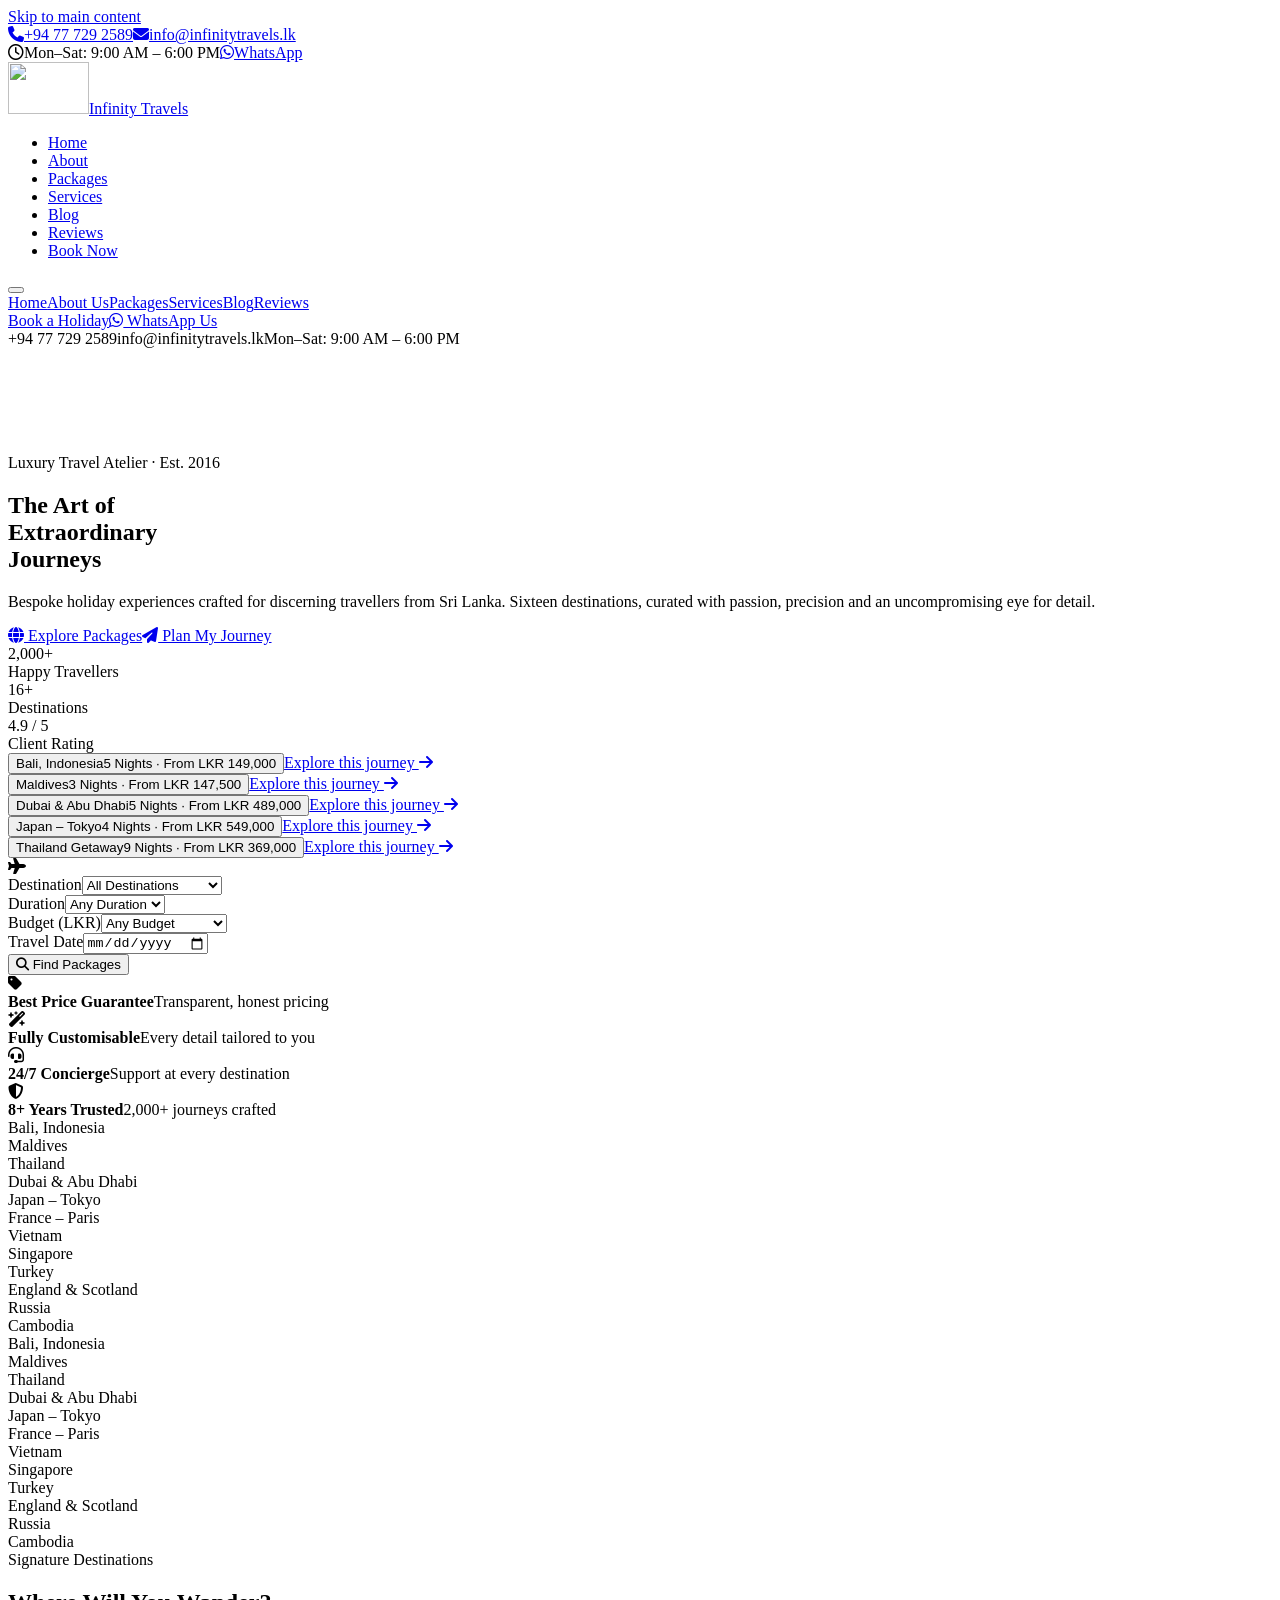
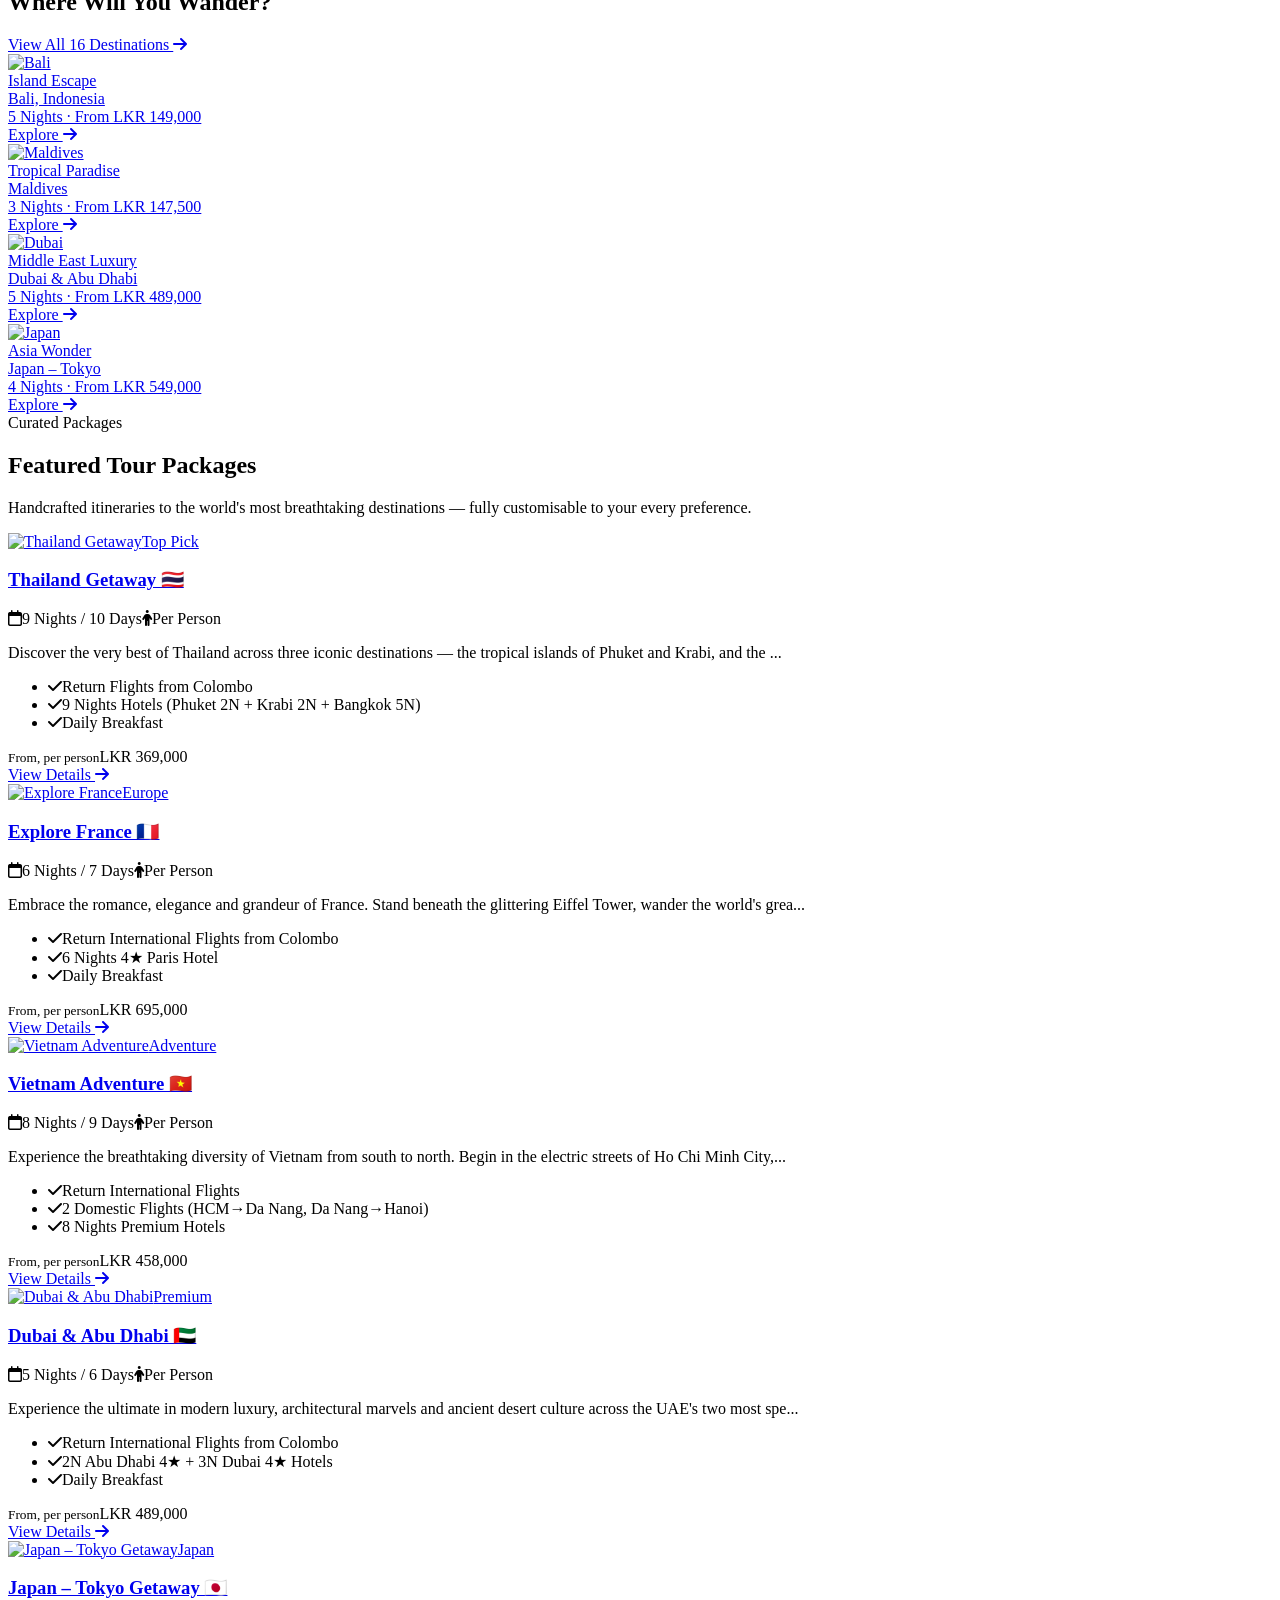
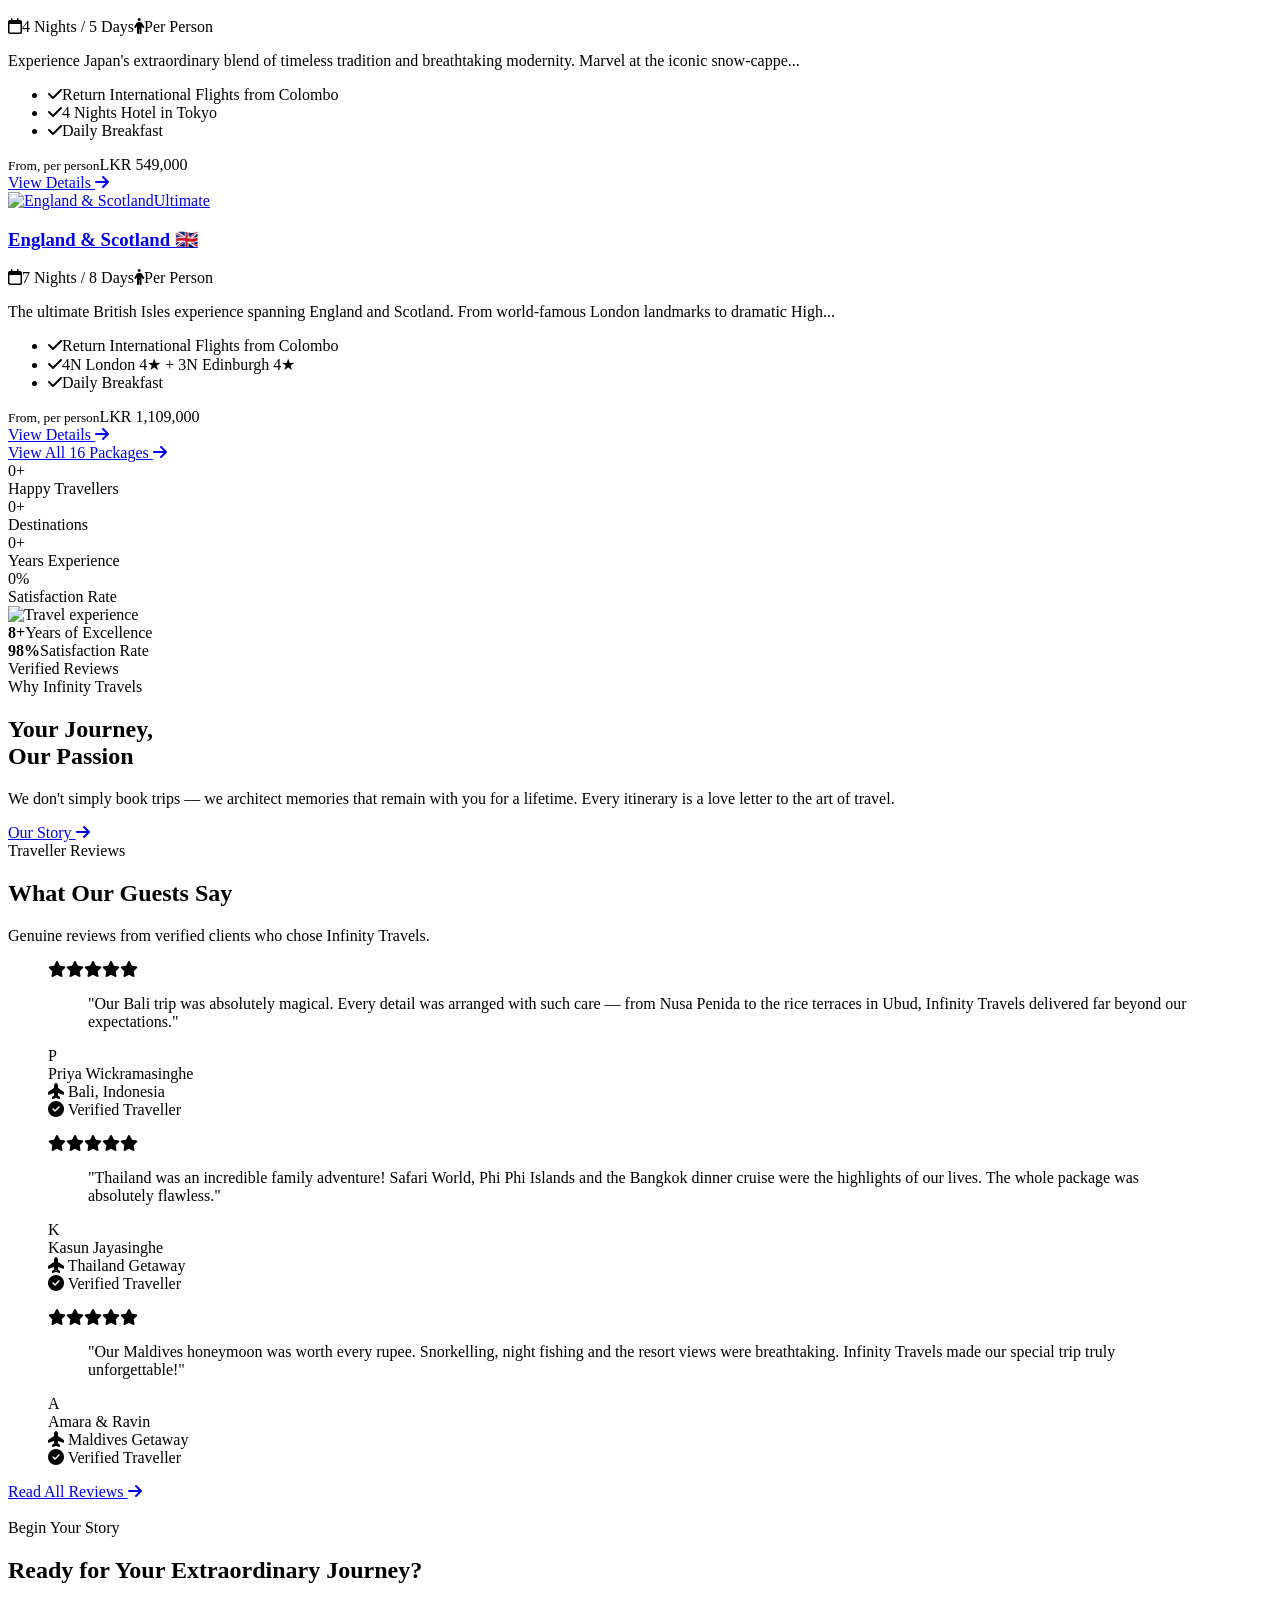
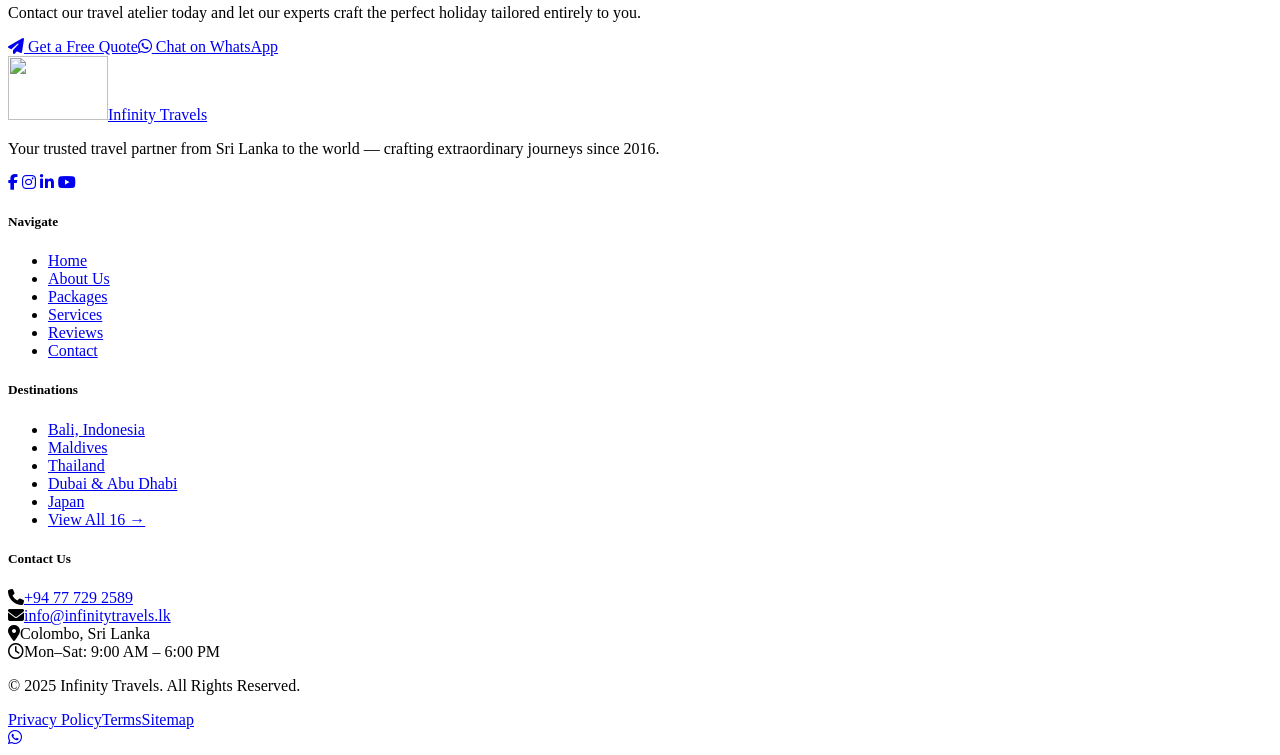
==== index.html @ 1af2125e "initial commit" ====
<!DOCTYPE html>
<html lang="en">
<head>
<meta charset="UTF-8"/><meta name="viewport" content="width=device-width,initial-scale=1.0"/>
<meta name="description" content="Infinity Travels — Sri Lanka's most trusted travel agency. Bespoke holiday packages to Bali, Maldives, Thailand, Dubai, Japan, France and 10 more destinations. Best price guarantee."/>
<meta name="theme-color" content="#202060"/>
<link rel="icon" type="image/png" href="logo.png"/>
<title>Infinity Travels | The Art of Extraordinary Journeys</title>
<script>document.documentElement.className+=' js'</script>
<link rel="preconnect" href="https://fonts.googleapis.com"/><link rel="preconnect" href="https://fonts.gstatic.com" crossorigin/><link rel="stylesheet" href="https://fonts.googleapis.com/css2?family=Figtree:wght@400;500;600;700&family=Instrument+Serif:ital@0;1&display=swap"/>
<link rel="stylesheet" href="https://cdnjs.cloudflare.com/ajax/libs/font-awesome/6.5.1/css/all.min.css" crossorigin="anonymous"/>
<link rel="stylesheet" href="assets/css/style.css"/>
</head>
<body>
<a href="#main" class="skip">Skip to main content</a>
<header class="site-header" id="siteHeader">
  <div class="topbar"><div class="wrap">
    <div class="tb-l"><a href="tel:+94777292589"><i class="fa-solid fa-phone"></i>+94 77 729 2589</a><a href="mailto:info@infinitytravels.lk"><i class="fa-solid fa-envelope"></i>info@infinitytravels.lk</a></div>
    <div class="tb-r"><span><i class="fa-regular fa-clock"></i>Mon–Sat: 9:00 AM – 6:00 PM</span><a href="https://wa.me/94777292589" target="_blank" rel="noopener noreferrer"><i class="fa-brands fa-whatsapp"></i>WhatsApp</a></div>
  </div></div>
  <nav class="navbar" aria-label="Main"><div class="wrap">
    <a href="index.html" class="brand" aria-label="Infinity Travels home"><img src="assets/img/logo-tag.png" alt="" width="81" height="52"/><span class="bw-t">Infinity Travels</span></a>
    <ul class="nav-links"><li><a href="index.html" class="active" aria-current="page">Home</a></li><li><a href="about.html">About</a></li><li><a href="packages.html">Packages</a></li><li><a href="services.html">Services</a></li><li><a href="blog.html">Blog</a></li><li><a href="testimonials.html">Reviews</a></li><li><a href="contact.html" class="nc">Book Now</a></li></ul>
    <button class="menu-btn" id="menuBtn" aria-label="Open menu" aria-expanded="false" aria-controls="mobNav"><span></span><span></span><span></span></button>
  </div></nav>
</header>
<div class="mnav" id="mobNav" aria-hidden="true">
  <a class="ml" href="index.html">Home</a><a class="ml" href="about.html">About Us</a><a class="ml" href="packages.html">Packages</a><a class="ml" href="services.html">Services</a><a class="ml" href="blog.html">Blog</a><a class="ml" href="testimonials.html">Reviews</a>
  <div class="mcta"><a href="contact.html" class="bg">Book a Holiday</a><a href="https://wa.me/94777292589" class="bwa" target="_blank" rel="noopener noreferrer"><i class="fa-brands fa-whatsapp"></i> WhatsApp Us</a></div>
  <div class="mmeta"><span>+94 77 729 2589</span><span>info@infinitytravels.lk</span><span>Mon–Sat: 9:00 AM – 6:00 PM</span></div>
</div>
<main id="main">
<section class="hero" aria-label="Infinity Travels">
  <div class="hslide on" aria-hidden="true"><img src="https://images.unsplash.com/photo-1537996194471-e657df975ab4?w=2000&q=80&auto=format&fit=crop" alt="" fetchpriority="high"/></div><div class="hslide" aria-hidden="true"><img src="https://images.unsplash.com/photo-1514282401047-d79a71a590e8?w=2000&q=80&auto=format&fit=crop" alt="" loading="lazy"/></div><div class="hslide" aria-hidden="true"><img src="https://images.unsplash.com/photo-1512453979798-5ea266f8880c?w=2000&q=80&auto=format&fit=crop" alt="" loading="lazy"/></div><div class="hslide" aria-hidden="true"><img src="https://images.unsplash.com/photo-1490806843957-31f4c9a91c65?w=2000&q=80&auto=format&fit=crop" alt="" loading="lazy"/></div><div class="hslide" aria-hidden="true"><img src="https://images.unsplash.com/photo-1552465011-b4e21bf6e79a?w=2000&q=80&auto=format&fit=crop" alt="" loading="lazy"/></div>
  <div class="hero-in wrap"><div class="hero-grid">
    <div>
      <p class="hero-kicker">Luxury Travel Atelier · Est. 2016</p>
      <h1>The Art of<br/>Extraordinary<br/>Journeys</h1>
      <p class="hdesc">Bespoke holiday experiences crafted for discerning travellers from Sri Lanka. Sixteen destinations, curated with passion, precision and an uncompromising eye for detail.</p>
      <div class="btn-row"><a href="packages.html" class="bg"><i class="fa-solid fa-globe"></i> Explore Packages</a><a href="contact.html" class="bx"><i class="fa-solid fa-paper-plane"></i> Plan My Journey</a></div>
      <div class="hstats">
        <div><div class="hst-n">2,000+</div><div class="hst-l">Happy Travellers</div></div>
        <div><div class="hst-n">16+</div><div class="hst-l">Destinations</div></div>
        <div><div class="hst-n">4.9 / 5</div><div class="hst-l">Client Rating</div></div>
      </div>
    </div>
    <div class="hpick" role="group" aria-label="Featured destinations"><div class="hp on"><button type="button" class="hp-t" aria-pressed="true"><span class="hp-name">Bali, Indonesia</span><span class="hp-meta">5 Nights · From LKR 149,000</span></button><a class="hp-go" href="package-details.html?pkg=bali">Explore this journey <i class="fa-solid fa-arrow-right"></i></a><i class="hp-bar"></i></div><div class="hp"><button type="button" class="hp-t" aria-pressed="false"><span class="hp-name">Maldives</span><span class="hp-meta">3 Nights · From LKR 147,500</span></button><a class="hp-go" href="package-details.html?pkg=maldives">Explore this journey <i class="fa-solid fa-arrow-right"></i></a><i class="hp-bar"></i></div><div class="hp"><button type="button" class="hp-t" aria-pressed="false"><span class="hp-name">Dubai &amp; Abu Dhabi</span><span class="hp-meta">5 Nights · From LKR 489,000</span></button><a class="hp-go" href="package-details.html?pkg=dubai">Explore this journey <i class="fa-solid fa-arrow-right"></i></a><i class="hp-bar"></i></div><div class="hp"><button type="button" class="hp-t" aria-pressed="false"><span class="hp-name">Japan – Tokyo</span><span class="hp-meta">4 Nights · From LKR 549,000</span></button><a class="hp-go" href="package-details.html?pkg=japan">Explore this journey <i class="fa-solid fa-arrow-right"></i></a><i class="hp-bar"></i></div><div class="hp"><button type="button" class="hp-t" aria-pressed="false"><span class="hp-name">Thailand Getaway</span><span class="hp-meta">9 Nights · From LKR 369,000</span></button><a class="hp-go" href="package-details.html?pkg=thailand">Explore this journey <i class="fa-solid fa-arrow-right"></i></a><i class="hp-bar"></i></div></div>
  </div></div>
</section>

<section class="finder" aria-label="Find a package"><div class="wrap">
  <form class="ticket rv" onsubmit="location.href='packages.html';return false">
    <div class="t-lead" aria-hidden="true"><i class="fa-solid fa-plane"></i></div>
    <div class="tf"><label for="tf0">Destination</label><select id="tf0"><option value="">All Destinations</option><option value="">Bali, Indonesia</option><option value="">Maldives</option><option value="">Thailand</option><option value="">Singapore</option><option value="">Vietnam</option><option value="">Cambodia</option><option value="">China</option><option value="">Japan</option><option value="">Dubai &amp; Abu Dhabi</option><option value="">France</option><option value="">Turkey</option><option value="">England &amp; Scotland</option><option value="">Russia</option></select></div><div class="tf"><label for="tf1">Duration</label><select id="tf1"><option value="">Any Duration</option><option value="">3–5 Days</option><option value="">5–7 Days</option><option value="">7–10 Days</option><option value="">10+ Days</option></select></div><div class="tf"><label for="tf2">Budget (LKR)</label><select id="tf2"><option value="">Any Budget</option><option value="">Under 200,000</option><option value="">200,000–400,000</option><option value="">400,000–700,000</option><option value="">700,000+</option></select></div><div class="tf"><label for="tf3">Travel Date</label><input type="date" id="tf3"/></div>
    <div class="t-go"><button type="submit"><i class="fa-solid fa-magnifying-glass"></i> Find Packages</button></div>
  </form>
  <div class="trust"><div class="ti rv"><div class="tiicon"><i class="fa-solid fa-tag"></i></div><div class="titxt"><strong>Best Price Guarantee</strong><span>Transparent, honest pricing</span></div></div><div class="ti rv"><div class="tiicon"><i class="fa-solid fa-wand-magic-sparkles"></i></div><div class="titxt"><strong>Fully Customisable</strong><span>Every detail tailored to you</span></div></div><div class="ti rv"><div class="tiicon"><i class="fa-solid fa-headset"></i></div><div class="titxt"><strong>24/7 Concierge</strong><span>Support at every destination</span></div></div><div class="ti rv"><div class="tiicon"><i class="fa-solid fa-shield-halved"></i></div><div class="titxt"><strong>8+ Years Trusted</strong><span>2,000+ journeys crafted</span></div></div></div>
</div></section>

<div class="ticker" aria-hidden="true"><div class="tkt"><div class="mi">Bali, Indonesia<span class="md"></span></div><div class="mi">Maldives<span class="md"></span></div><div class="mi">Thailand<span class="md"></span></div><div class="mi">Dubai &amp; Abu Dhabi<span class="md"></span></div><div class="mi">Japan – Tokyo<span class="md"></span></div><div class="mi">France – Paris<span class="md"></span></div><div class="mi">Vietnam<span class="md"></span></div><div class="mi">Singapore<span class="md"></span></div><div class="mi">Turkey<span class="md"></span></div><div class="mi">England &amp; Scotland<span class="md"></span></div><div class="mi">Russia<span class="md"></span></div><div class="mi">Cambodia<span class="md"></span></div><div class="mi">Bali, Indonesia<span class="md"></span></div><div class="mi">Maldives<span class="md"></span></div><div class="mi">Thailand<span class="md"></span></div><div class="mi">Dubai &amp; Abu Dhabi<span class="md"></span></div><div class="mi">Japan – Tokyo<span class="md"></span></div><div class="mi">France – Paris<span class="md"></span></div><div class="mi">Vietnam<span class="md"></span></div><div class="mi">Singapore<span class="md"></span></div><div class="mi">Turkey<span class="md"></span></div><div class="mi">England &amp; Scotland<span class="md"></span></div><div class="mi">Russia<span class="md"></span></div><div class="mi">Cambodia<span class="md"></span></div></div></div>

<section aria-labelledby="dh"><div class="wrap">
  <div class="sec-head rv"><div><div class="eyebrow">Signature Destinations</div><h2 class="st" id="dh">Where Will You Wander?</h2></div><a href="packages.html" class="bo">View All 16 Destinations <i class="fa-solid fa-arrow-right"></i></a></div>
  <div class="dest-row rv"><a class="dest on" href="package-details.html?pkg=bali"><img src="https://images.unsplash.com/photo-1537996194471-e657df975ab4?w=1000&q=80&auto=format&fit=crop" alt="Bali" loading="lazy"/><div class="dbody"><span class="dcat">Island Escape</span><div class="dname">Bali, Indonesia</div><div class="ddur">5 Nights · From LKR 149,000</div><span class="dcta">Explore <i class="fa-solid fa-arrow-right"></i></span></div></a><a class="dest" href="package-details.html?pkg=maldives"><img src="https://images.unsplash.com/photo-1514282401047-d79a71a590e8?w=1000&q=80&auto=format&fit=crop" alt="Maldives" loading="lazy"/><div class="dbody"><span class="dcat">Tropical Paradise</span><div class="dname">Maldives</div><div class="ddur">3 Nights · From LKR 147,500</div><span class="dcta">Explore <i class="fa-solid fa-arrow-right"></i></span></div></a><a class="dest" href="package-details.html?pkg=dubai"><img src="https://images.unsplash.com/photo-1512453979798-5ea266f8880c?w=1000&q=80&auto=format&fit=crop" alt="Dubai" loading="lazy"/><div class="dbody"><span class="dcat">Middle East Luxury</span><div class="dname">Dubai &amp; Abu Dhabi</div><div class="ddur">5 Nights · From LKR 489,000</div><span class="dcta">Explore <i class="fa-solid fa-arrow-right"></i></span></div></a><a class="dest" href="package-details.html?pkg=japan"><img src="https://images.unsplash.com/photo-1490806843957-31f4c9a91c65?w=1000&q=80&auto=format&fit=crop" alt="Japan" loading="lazy"/><div class="dbody"><span class="dcat">Asia Wonder</span><div class="dname">Japan – Tokyo</div><div class="ddur">4 Nights · From LKR 549,000</div><span class="dcta">Explore <i class="fa-solid fa-arrow-right"></i></span></div></a></div>
</div></section>

<section class="alt" aria-labelledby="ph2"><div class="wrap">
  <div class="shc rv"><div class="eyebrow">Curated Packages</div><h2 class="st" id="ph2">Featured Tour Packages</h2><p class="sub">Handcrafted itineraries to the world's most breathtaking destinations — fully customisable to your every preference.</p></div>
  <div class="pk-grid"><article class="pk rv">
  <a class="pk-img" href="package-details.html?pkg=thailand" tabindex="-1" aria-hidden="true"><img src="https://images.unsplash.com/photo-1552465011-b4e21bf6e79a?w=600&q=80&auto=format&fit=crop" alt="Thailand Getaway" loading="lazy" width="600" height="450"/><span class="pk-badge">Top Pick</span></a>
  <div class="pk-body">
    <h3 class="pk-name"><a href="package-details.html?pkg=thailand">Thailand Getaway 🇹🇭</a></h3>
    <div class="pk-meta"><span><i class="fa-regular fa-calendar"></i>9 Nights / 10 Days</span><span><i class="fa-solid fa-person"></i>Per Person</span></div>
    <p class="pk-desc">Discover the very best of Thailand across three iconic destinations — the tropical islands of Phuket and Krabi, and the ...</p>
    <ul class="pk-inc"><li><i class="fa-solid fa-check"></i><span>Return Flights from Colombo</span></li><li><i class="fa-solid fa-check"></i><span>9 Nights Hotels (Phuket 2N + Krabi 2N + Bangkok 5N)</span></li><li><i class="fa-solid fa-check"></i><span>Daily Breakfast</span></li></ul>
  </div>
  <div class="pk-foot"><div class="pk-price"><small>From, per person</small>LKR 369,000</div><a class="pk-go" href="package-details.html?pkg=thailand">View Details <i class="fa-solid fa-arrow-right"></i></a></div>
</article><article class="pk rv">
  <a class="pk-img" href="package-details.html?pkg=france" tabindex="-1" aria-hidden="true"><img src="https://images.unsplash.com/photo-1502602898657-3e91760cbb34?w=600&q=80&auto=format&fit=crop" alt="Explore France" loading="lazy" width="600" height="450"/><span class="pk-badge">Europe</span></a>
  <div class="pk-body">
    <h3 class="pk-name"><a href="package-details.html?pkg=france">Explore France 🇫🇷</a></h3>
    <div class="pk-meta"><span><i class="fa-regular fa-calendar"></i>6 Nights / 7 Days</span><span><i class="fa-solid fa-person"></i>Per Person</span></div>
    <p class="pk-desc">Embrace the romance, elegance and grandeur of France. Stand beneath the glittering Eiffel Tower, wander the world&#x27;s grea...</p>
    <ul class="pk-inc"><li><i class="fa-solid fa-check"></i><span>Return International Flights from Colombo</span></li><li><i class="fa-solid fa-check"></i><span>6 Nights 4★ Paris Hotel</span></li><li><i class="fa-solid fa-check"></i><span>Daily Breakfast</span></li></ul>
  </div>
  <div class="pk-foot"><div class="pk-price"><small>From, per person</small>LKR 695,000</div><a class="pk-go" href="package-details.html?pkg=france">View Details <i class="fa-solid fa-arrow-right"></i></a></div>
</article><article class="pk rv">
  <a class="pk-img" href="package-details.html?pkg=vietnam" tabindex="-1" aria-hidden="true"><img src="https://images.unsplash.com/photo-1557270492-6d3e59e12ce3?w=600&q=80&auto=format&fit=crop" alt="Vietnam Adventure" loading="lazy" width="600" height="450"/><span class="pk-badge">Adventure</span></a>
  <div class="pk-body">
    <h3 class="pk-name"><a href="package-details.html?pkg=vietnam">Vietnam Adventure 🇻🇳</a></h3>
    <div class="pk-meta"><span><i class="fa-regular fa-calendar"></i>8 Nights / 9 Days</span><span><i class="fa-solid fa-person"></i>Per Person</span></div>
    <p class="pk-desc">Experience the breathtaking diversity of Vietnam from south to north. Begin in the electric streets of Ho Chi Minh City,...</p>
    <ul class="pk-inc"><li><i class="fa-solid fa-check"></i><span>Return International Flights</span></li><li><i class="fa-solid fa-check"></i><span>2 Domestic Flights (HCM→Da Nang, Da Nang→Hanoi)</span></li><li><i class="fa-solid fa-check"></i><span>8 Nights Premium Hotels</span></li></ul>
  </div>
  <div class="pk-foot"><div class="pk-price"><small>From, per person</small>LKR 458,000</div><a class="pk-go" href="package-details.html?pkg=vietnam">View Details <i class="fa-solid fa-arrow-right"></i></a></div>
</article><article class="pk rv">
  <a class="pk-img" href="package-details.html?pkg=dubai" tabindex="-1" aria-hidden="true"><img src="https://images.unsplash.com/photo-1512453979798-5ea266f8880c?w=600&q=80&auto=format&fit=crop" alt="Dubai &amp; Abu Dhabi" loading="lazy" width="600" height="450"/><span class="pk-badge">Premium</span></a>
  <div class="pk-body">
    <h3 class="pk-name"><a href="package-details.html?pkg=dubai">Dubai &amp; Abu Dhabi 🇦🇪</a></h3>
    <div class="pk-meta"><span><i class="fa-regular fa-calendar"></i>5 Nights / 6 Days</span><span><i class="fa-solid fa-person"></i>Per Person</span></div>
    <p class="pk-desc">Experience the ultimate in modern luxury, architectural marvels and ancient desert culture across the UAE&#x27;s two most spe...</p>
    <ul class="pk-inc"><li><i class="fa-solid fa-check"></i><span>Return International Flights from Colombo</span></li><li><i class="fa-solid fa-check"></i><span>2N Abu Dhabi 4★ + 3N Dubai 4★ Hotels</span></li><li><i class="fa-solid fa-check"></i><span>Daily Breakfast</span></li></ul>
  </div>
  <div class="pk-foot"><div class="pk-price"><small>From, per person</small>LKR 489,000</div><a class="pk-go" href="package-details.html?pkg=dubai">View Details <i class="fa-solid fa-arrow-right"></i></a></div>
</article><article class="pk rv">
  <a class="pk-img" href="package-details.html?pkg=japan" tabindex="-1" aria-hidden="true"><img src="https://images.unsplash.com/photo-1490806843957-31f4c9a91c65?w=600&q=80&auto=format&fit=crop" alt="Japan – Tokyo Getaway" loading="lazy" width="600" height="450"/><span class="pk-badge">Japan</span></a>
  <div class="pk-body">
    <h3 class="pk-name"><a href="package-details.html?pkg=japan">Japan – Tokyo Getaway 🇯🇵</a></h3>
    <div class="pk-meta"><span><i class="fa-regular fa-calendar"></i>4 Nights / 5 Days</span><span><i class="fa-solid fa-person"></i>Per Person</span></div>
    <p class="pk-desc">Experience Japan&#x27;s extraordinary blend of timeless tradition and breathtaking modernity. Marvel at the iconic snow-cappe...</p>
    <ul class="pk-inc"><li><i class="fa-solid fa-check"></i><span>Return International Flights from Colombo</span></li><li><i class="fa-solid fa-check"></i><span>4 Nights Hotel in Tokyo</span></li><li><i class="fa-solid fa-check"></i><span>Daily Breakfast</span></li></ul>
  </div>
  <div class="pk-foot"><div class="pk-price"><small>From, per person</small>LKR 549,000</div><a class="pk-go" href="package-details.html?pkg=japan">View Details <i class="fa-solid fa-arrow-right"></i></a></div>
</article><article class="pk rv">
  <a class="pk-img" href="package-details.html?pkg=uk" tabindex="-1" aria-hidden="true"><img src="https://images.unsplash.com/photo-1513635269975-59663e0ac1ad?w=600&q=80&auto=format&fit=crop" alt="England &amp; Scotland" loading="lazy" width="600" height="450"/><span class="pk-badge">Ultimate</span></a>
  <div class="pk-body">
    <h3 class="pk-name"><a href="package-details.html?pkg=uk">England &amp; Scotland 🇬🇧</a></h3>
    <div class="pk-meta"><span><i class="fa-regular fa-calendar"></i>7 Nights / 8 Days</span><span><i class="fa-solid fa-person"></i>Per Person</span></div>
    <p class="pk-desc">The ultimate British Isles experience spanning England and Scotland. From world-famous London landmarks to dramatic High...</p>
    <ul class="pk-inc"><li><i class="fa-solid fa-check"></i><span>Return International Flights from Colombo</span></li><li><i class="fa-solid fa-check"></i><span>4N London 4★ + 3N Edinburgh 4★</span></li><li><i class="fa-solid fa-check"></i><span>Daily Breakfast</span></li></ul>
  </div>
  <div class="pk-foot"><div class="pk-price"><small>From, per person</small>LKR 1,109,000</div><a class="pk-go" href="package-details.html?pkg=uk">View Details <i class="fa-solid fa-arrow-right"></i></a></div>
</article></div>
  <div class="more rv"><a href="packages.html" class="bn">View All 16 Packages <i class="fa-solid fa-arrow-right"></i></a></div>
</div></section>

<section class="stats-s" aria-label="Infinity Travels in numbers"><div class="wrap"><div class="sg"><div class="si rv"><div class="sinum"><span class="cnt" data-t="2000">0</span><span class="sfx">+</span></div><div class="silbl">Happy Travellers</div></div><div class="si rv"><div class="sinum"><span class="cnt" data-t="16">0</span><span class="sfx">+</span></div><div class="silbl">Destinations</div></div><div class="si rv"><div class="sinum"><span class="cnt" data-t="8">0</span><span class="sfx">+</span></div><div class="silbl">Years Experience</div></div><div class="si rv"><div class="sinum"><span class="cnt" data-t="98">0</span><span class="sfx">%</span></div><div class="silbl">Satisfaction Rate</div></div></div></div></section>

<section><div class="wrap"><div class="why-g">
  <div class="why-vis rvl">
    <img class="wmain" src="https://images.unsplash.com/photo-1476514525535-07fb3b4ae5f1?w=1000&q=80&auto=format&fit=crop" alt="Travel experience" loading="lazy" width="800" height="1000"/>
    <div class="wbadge"><strong>8+</strong><span>Years of Excellence</span></div>
    <div class="wfloat"><strong>98%</strong><span>Satisfaction Rate<br/>Verified Reviews</span></div>
  </div>
  <div class="why-t rvr">
    <div class="eyebrow">Why Infinity Travels</div>
    <h2 class="st">Your Journey,<br/>Our Passion</h2>
    <p>We don&#x27;t simply book trips — we architect memories that remain with you for a lifetime. Every itinerary is a love letter to the art of travel.</p>
    <a href="about.html" class="bo">Our Story <i class="fa-solid fa-arrow-right"></i></a>
  </div>
</div></div></section>

<section class="alt" aria-labelledby="th"><div class="wrap">
  <div class="shc rv"><div class="eyebrow">Traveller Reviews</div><h2 class="st" id="th">What Our Guests Say</h2><p class="sub">Genuine reviews from verified clients who chose Infinity Travels.</p></div>
  <div class="tg"><figure class="tcard rv lead"><div class="stars2" aria-label="5 out of 5 stars"><i class="fa-solid fa-star"></i><i class="fa-solid fa-star"></i><i class="fa-solid fa-star"></i><i class="fa-solid fa-star"></i><i class="fa-solid fa-star"></i></div><blockquote class="ttext">&quot;Our Bali trip was absolutely magical. Every detail was arranged with such care — from Nusa Penida to the rice terraces in Ubud, Infinity Travels delivered far beyond our expectations.&quot;</blockquote><figcaption class="tauth2"><div class="tava2">P</div><div><div class="tnm2">Priya Wickramasinghe</div><div class="tdst2"><i class="fa-solid fa-plane-up"></i> Bali, Indonesia</div><div class="tvrf2"><i class="fa-solid fa-circle-check"></i> Verified Traveller</div></div></figcaption></figure><figure class="tcard rv"><div class="stars2" aria-label="5 out of 5 stars"><i class="fa-solid fa-star"></i><i class="fa-solid fa-star"></i><i class="fa-solid fa-star"></i><i class="fa-solid fa-star"></i><i class="fa-solid fa-star"></i></div><blockquote class="ttext">&quot;Thailand was an incredible family adventure! Safari World, Phi Phi Islands and the Bangkok dinner cruise were the highlights of our lives. The whole package was absolutely flawless.&quot;</blockquote><figcaption class="tauth2"><div class="tava2">K</div><div><div class="tnm2">Kasun Jayasinghe</div><div class="tdst2"><i class="fa-solid fa-plane-up"></i> Thailand Getaway</div><div class="tvrf2"><i class="fa-solid fa-circle-check"></i> Verified Traveller</div></div></figcaption></figure><figure class="tcard rv"><div class="stars2" aria-label="5 out of 5 stars"><i class="fa-solid fa-star"></i><i class="fa-solid fa-star"></i><i class="fa-solid fa-star"></i><i class="fa-solid fa-star"></i><i class="fa-solid fa-star"></i></div><blockquote class="ttext">&quot;Our Maldives honeymoon was worth every rupee. Snorkelling, night fishing and the resort views were breathtaking. Infinity Travels made our special trip truly unforgettable!&quot;</blockquote><figcaption class="tauth2"><div class="tava2">A</div><div><div class="tnm2">Amara &amp; Ravin</div><div class="tdst2"><i class="fa-solid fa-plane-up"></i> Maldives Getaway</div><div class="tvrf2"><i class="fa-solid fa-circle-check"></i> Verified Traveller</div></div></figcaption></figure></div>
  <div class="more rv"><a href="testimonials.html" class="bo">Read All Reviews <i class="fa-solid fa-arrow-right"></i></a></div>
</div></section>

<section class="cta-s">
  <img src="https://images.unsplash.com/photo-1476514525535-07fb3b4ae5f1?w=1920&q=80&auto=format&fit=crop" alt="" loading="lazy"/>
  <div class="wrap"><div class="cc rv">
    <div class="eyebrow">Begin Your Story</div>
    <h2>Ready for Your Extraordinary Journey?</h2>
    <p>Contact our travel atelier today and let our experts craft the perfect holiday tailored entirely to you.</p>
    <div class="btn-row"><a href="contact.html" class="bg"><i class="fa-solid fa-paper-plane"></i> Get a Free Quote</a><a href="https://wa.me/94777292589?text=Hello!%20I'd%20like%20to%20plan%20a%20holiday%20with%20Infinity%20Travels." target="_blank" rel="noopener noreferrer" class="bwa"><i class="fa-brands fa-whatsapp"></i> Chat on WhatsApp</a></div>
  </div></div>
</section>
</main>
<footer>
  <div class="wrap">
    <div class="ft">
      <div class="fb">
        <a href="index.html" class="brand" aria-label="Infinity Travels home"><img src="assets/img/logo-tag.png" alt="" width="100" height="64" loading="lazy"/><span class="bw-t">Infinity Travels</span></a>
        <p>Your trusted travel partner from Sri Lanka to the world — crafting extraordinary journeys since 2016.</p>
        <div class="fs">
          <a href="#" class="fi" aria-label="Facebook"><i class="fa-brands fa-facebook-f"></i></a>
          <a href="#" class="fi" aria-label="Instagram"><i class="fa-brands fa-instagram"></i></a>
          <a href="#" class="fi" aria-label="LinkedIn"><i class="fa-brands fa-linkedin-in"></i></a>
          <a href="#" class="fi" aria-label="YouTube"><i class="fa-brands fa-youtube"></i></a>
        </div>
      </div>
      <div class="fc"><h5>Navigate</h5><ul>
        <li><a href="index.html">Home</a></li><li><a href="about.html">About Us</a></li><li><a href="packages.html">Packages</a></li>
        <li><a href="services.html">Services</a></li><li><a href="testimonials.html">Reviews</a></li><li><a href="contact.html">Contact</a></li>
      </ul></div>
      <div class="fc"><h5>Destinations</h5><ul>
        <li><a href="package-details.html?pkg=bali">Bali, Indonesia</a></li><li><a href="package-details.html?pkg=maldives">Maldives</a></li>
        <li><a href="package-details.html?pkg=thailand">Thailand</a></li><li><a href="package-details.html?pkg=dubai">Dubai &amp; Abu Dhabi</a></li>
        <li><a href="package-details.html?pkg=japan">Japan</a></li><li><a href="packages.html">View All 16 →</a></li>
      </ul></div>
      <div class="fc"><h5>Contact Us</h5>
        <address style="font-style:normal">
          <div class="fci"><i class="fa-solid fa-phone"></i><a href="tel:+94777292589">+94 77 729 2589</a></div>
          <div class="fci"><i class="fa-solid fa-envelope"></i><a href="mailto:info@infinitytravels.lk">info@infinitytravels.lk</a></div>
          <div class="fci"><i class="fa-solid fa-location-dot"></i>Colombo, Sri Lanka</div>
          <div class="fci"><i class="fa-regular fa-clock"></i>Mon–Sat: 9:00 AM – 6:00 PM</div>
        </address>
      </div>
    </div>
    <div class="fbot"><p>© 2025 Infinity Travels. All Rights Reserved.</p>
      <div class="flinks"><a href="#">Privacy Policy</a><a href="#">Terms</a><a href="sitemap.xml">Sitemap</a></div></div>
  </div>
</footer>
<a href="https://wa.me/94777292589?text=Hello!%20I'd%20like%20to%20enquire%20about%20a%20holiday." target="_blank" rel="noopener noreferrer" class="wa-fab" aria-label="WhatsApp Infinity Travels"><i class="fa-brands fa-whatsapp"></i></a>
<script src="assets/js/main.js"></script>

</body>
</html>
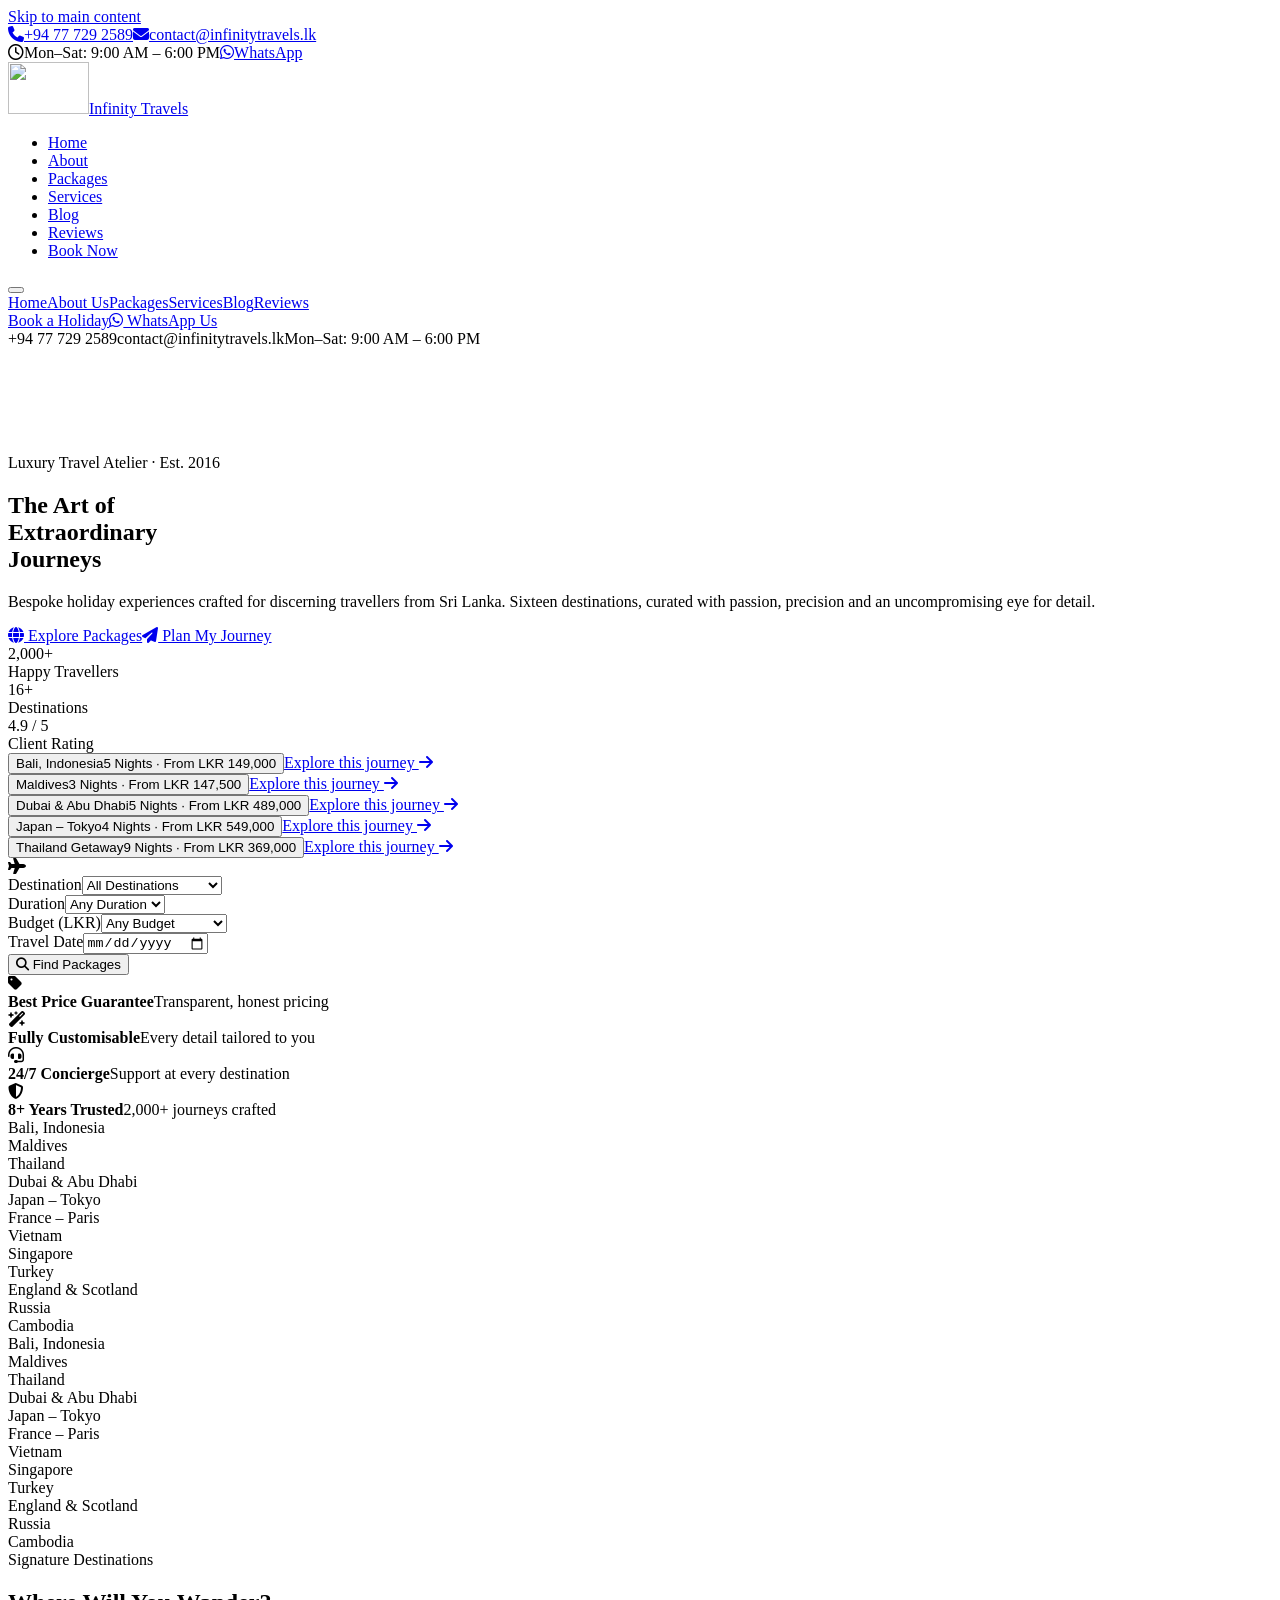
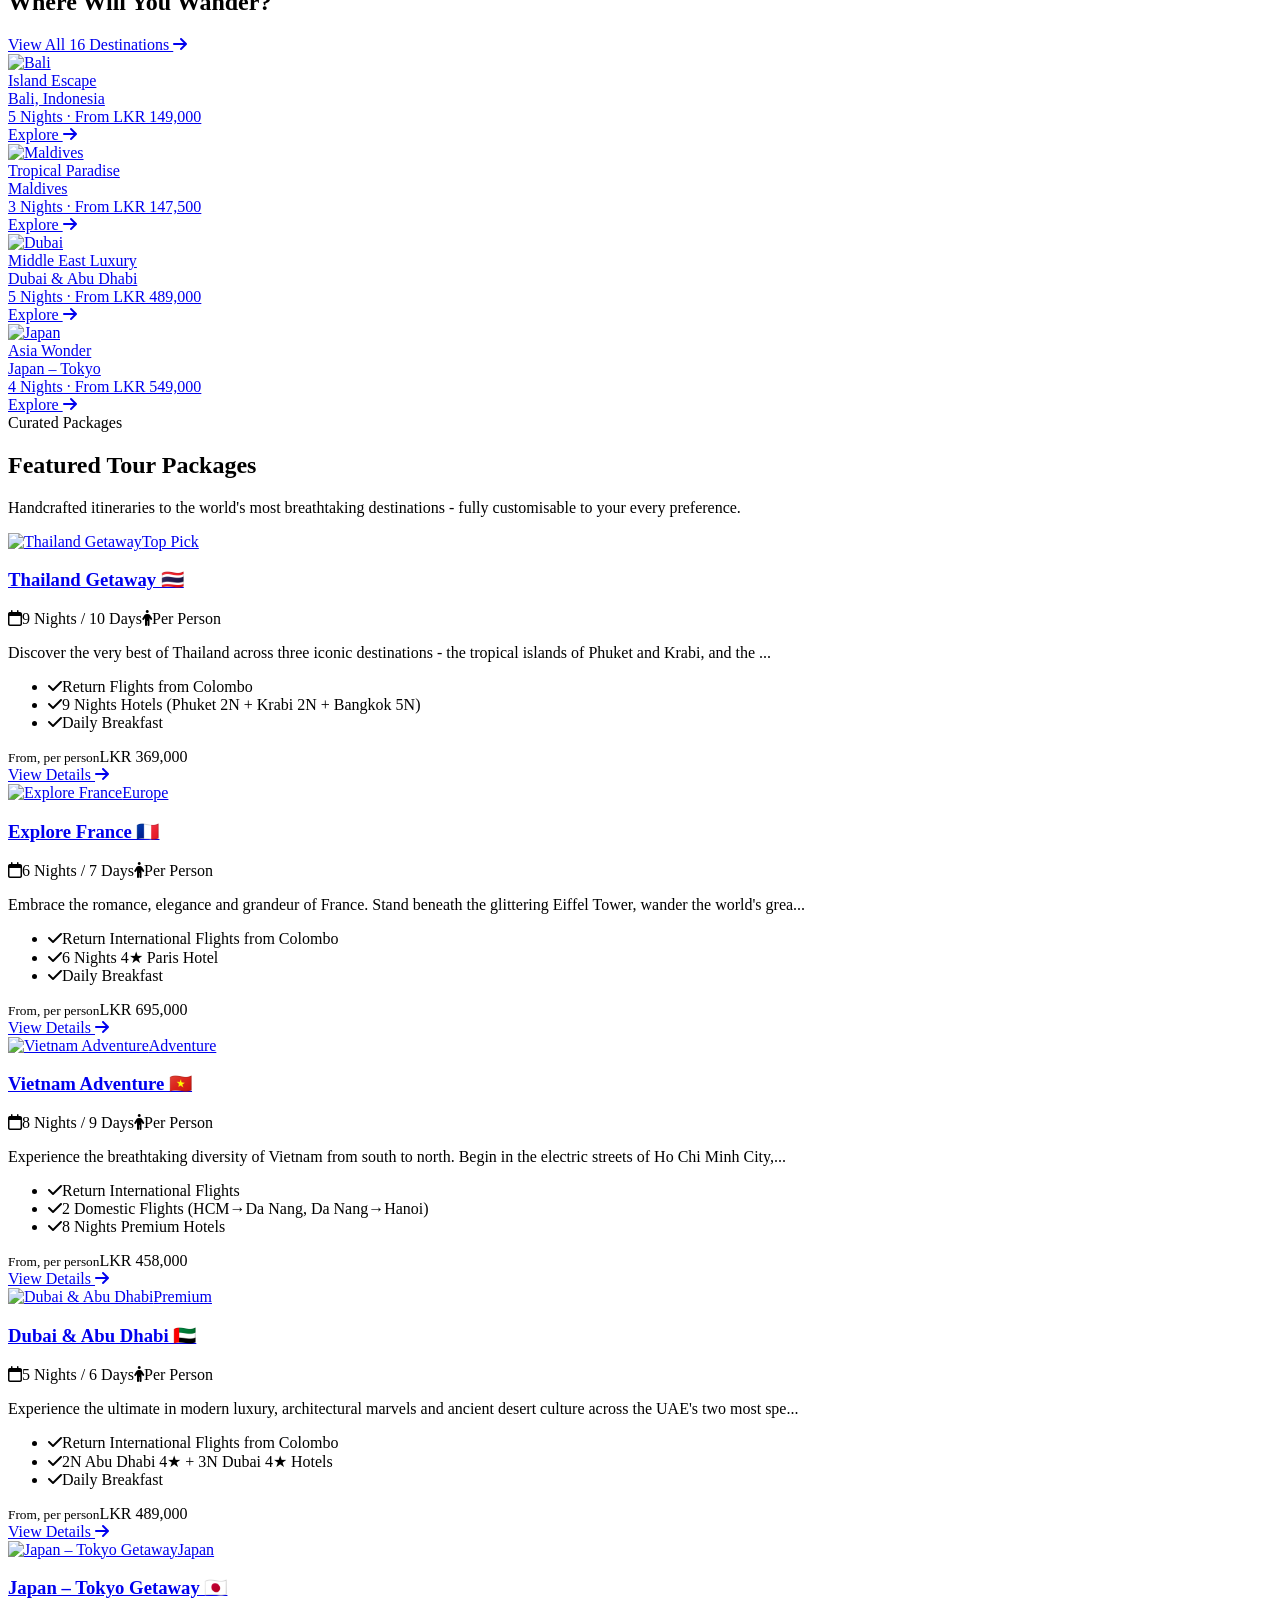
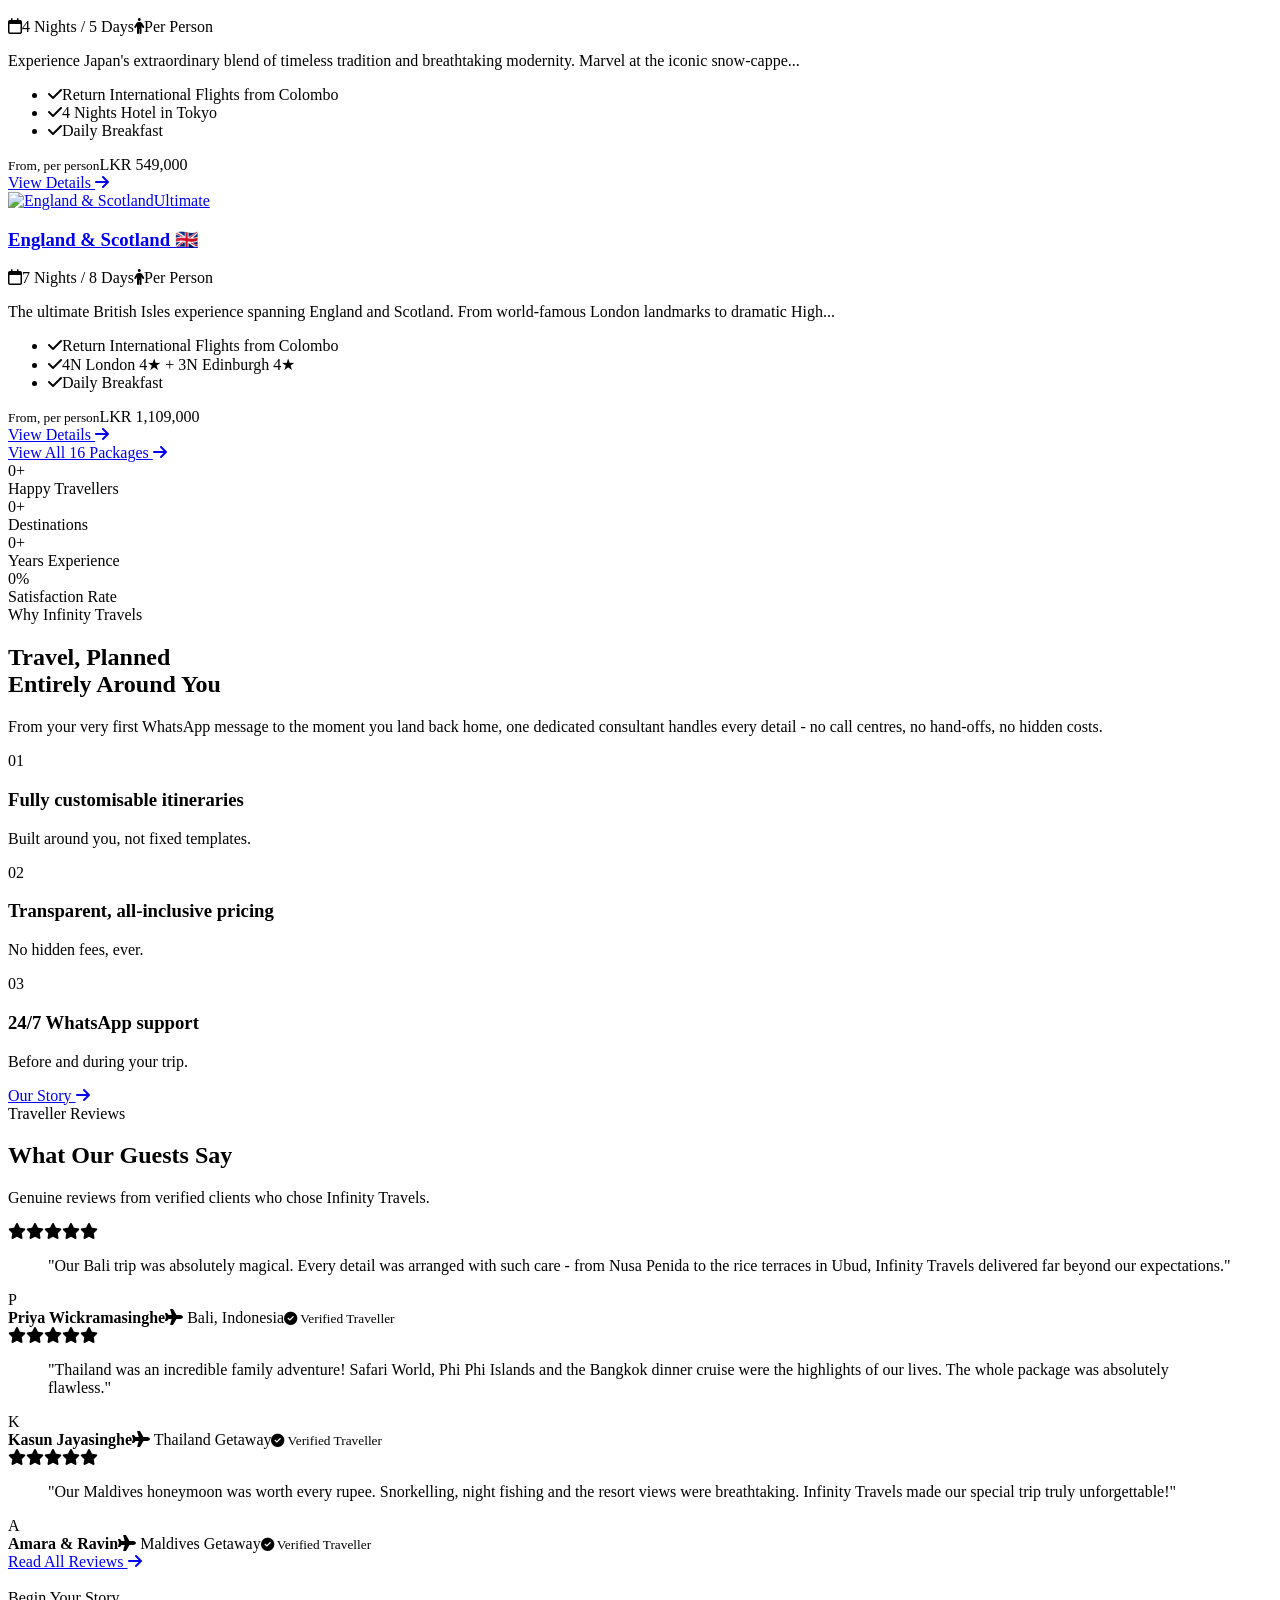
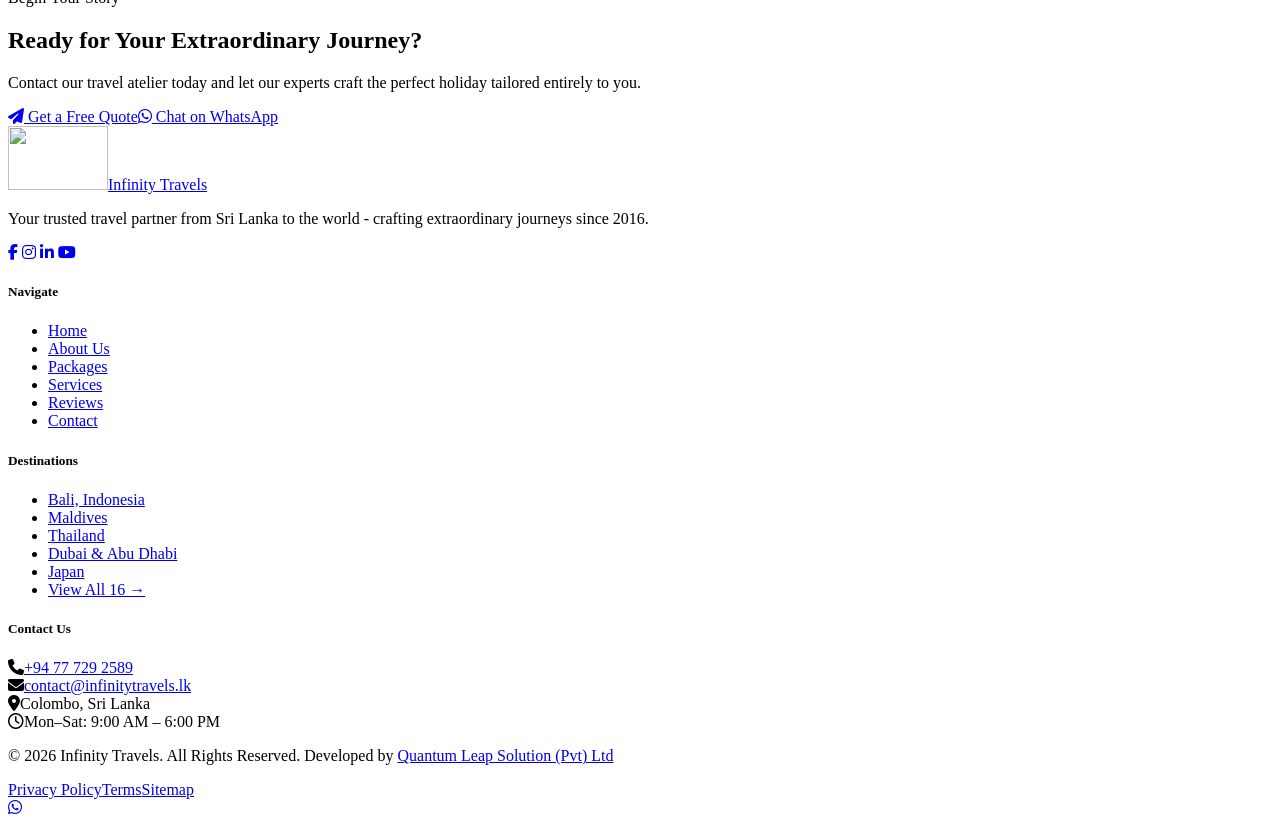
==== commit 7a1d8050: "initial commit" ====
--- a/index.html
+++ b/index.html
@@ -2,7 +2,7 @@
 <html lang="en">
 <head>
 <meta charset="UTF-8"/><meta name="viewport" content="width=device-width,initial-scale=1.0"/>
-<meta name="description" content="Infinity Travels — Sri Lanka's most trusted travel agency. Bespoke holiday packages to Bali, Maldives, Thailand, Dubai, Japan, France and 10 more destinations. Best price guarantee."/>
+<meta name="description" content="Infinity Travels - Sri Lanka's most trusted travel agency. Bespoke holiday packages to Bali, Maldives, Thailand, Dubai, Japan, France and 10 more destinations. Best price guarantee."/>
 <meta name="theme-color" content="#202060"/>
 <link rel="icon" type="image/png" href="logo.png"/>
 <title>Infinity Travels | The Art of Extraordinary Journeys</title>
@@ -15,7 +15,7 @@
 <a href="#main" class="skip">Skip to main content</a>
 <header class="site-header" id="siteHeader">
   <div class="topbar"><div class="wrap">
-    <div class="tb-l"><a href="tel:+94777292589"><i class="fa-solid fa-phone"></i>+94 77 729 2589</a><a href="mailto:info@infinitytravels.lk"><i class="fa-solid fa-envelope"></i>info@infinitytravels.lk</a></div>
+    <div class="tb-l"><a href="tel:+94777292589"><i class="fa-solid fa-phone"></i>+94 77 729 2589</a><a href="mailto:contact@infinitytravels.lk"><i class="fa-solid fa-envelope"></i>contact@infinitytravels.lk</a></div>
     <div class="tb-r"><span><i class="fa-regular fa-clock"></i>Mon–Sat: 9:00 AM – 6:00 PM</span><a href="https://wa.me/94777292589" target="_blank" rel="noopener noreferrer"><i class="fa-brands fa-whatsapp"></i>WhatsApp</a></div>
   </div></div>
   <nav class="navbar" aria-label="Main"><div class="wrap">
@@ -27,7 +27,7 @@
 <div class="mnav" id="mobNav" aria-hidden="true">
   <a class="ml" href="index.html">Home</a><a class="ml" href="about.html">About Us</a><a class="ml" href="packages.html">Packages</a><a class="ml" href="services.html">Services</a><a class="ml" href="blog.html">Blog</a><a class="ml" href="testimonials.html">Reviews</a>
   <div class="mcta"><a href="contact.html" class="bg">Book a Holiday</a><a href="https://wa.me/94777292589" class="bwa" target="_blank" rel="noopener noreferrer"><i class="fa-brands fa-whatsapp"></i> WhatsApp Us</a></div>
-  <div class="mmeta"><span>+94 77 729 2589</span><span>info@infinitytravels.lk</span><span>Mon–Sat: 9:00 AM – 6:00 PM</span></div>
+  <div class="mmeta"><span>+94 77 729 2589</span><span>contact@infinitytravels.lk</span><span>Mon–Sat: 9:00 AM – 6:00 PM</span></div>
 </div>
 <main id="main">
 <section class="hero" aria-label="Infinity Travels">
@@ -49,9 +49,9 @@
 </section>
 
 <section class="finder" aria-label="Find a package"><div class="wrap">
-  <form class="ticket rv" onsubmit="location.href='packages.html';return false">
+  <form class="ticket rv" id="finderForm">
     <div class="t-lead" aria-hidden="true"><i class="fa-solid fa-plane"></i></div>
-    <div class="tf"><label for="tf0">Destination</label><select id="tf0"><option value="">All Destinations</option><option value="">Bali, Indonesia</option><option value="">Maldives</option><option value="">Thailand</option><option value="">Singapore</option><option value="">Vietnam</option><option value="">Cambodia</option><option value="">China</option><option value="">Japan</option><option value="">Dubai &amp; Abu Dhabi</option><option value="">France</option><option value="">Turkey</option><option value="">England &amp; Scotland</option><option value="">Russia</option></select></div><div class="tf"><label for="tf1">Duration</label><select id="tf1"><option value="">Any Duration</option><option value="">3–5 Days</option><option value="">5–7 Days</option><option value="">7–10 Days</option><option value="">10+ Days</option></select></div><div class="tf"><label for="tf2">Budget (LKR)</label><select id="tf2"><option value="">Any Budget</option><option value="">Under 200,000</option><option value="">200,000–400,000</option><option value="">400,000–700,000</option><option value="">700,000+</option></select></div><div class="tf"><label for="tf3">Travel Date</label><input type="date" id="tf3"/></div>
+    <div class="tf"><label for="tf0">Destination</label><select id="tf0"><option value="">All Destinations</option><option value="Bali">Bali, Indonesia</option><option value="Maldives">Maldives</option><option value="Thailand">Thailand</option><option value="Singapore">Singapore</option><option value="Vietnam">Vietnam</option><option value="Cambodia">Cambodia</option><option value="China">China</option><option value="Japan">Japan</option><option value="Dubai">Dubai &amp; Abu Dhabi</option><option value="France">France</option><option value="Turkey">Turkey</option><option value="England">England &amp; Scotland</option><option value="Russia">Russia</option></select></div><div class="tf"><label for="tf1">Duration</label><select id="tf1"><option value="">Any Duration</option><option value="3–5 Days">3–5 Days</option><option value="5–7 Days">5–7 Days</option><option value="7–10 Days">7–10 Days</option><option value="10+ Days">10+ Days</option></select></div><div class="tf"><label for="tf2">Budget (LKR)</label><select id="tf2"><option value="">Any Budget</option><option value="Under 200,000">Under 200,000</option><option value="200,000–400,000">200,000–400,000</option><option value="400,000–700,000">400,000–700,000</option><option value="700,000+">700,000+</option></select></div><div class="tf"><label for="tf3">Travel Date</label><input type="date" id="tf3"/></div>
     <div class="t-go"><button type="submit"><i class="fa-solid fa-magnifying-glass"></i> Find Packages</button></div>
   </form>
   <div class="trust"><div class="ti rv"><div class="tiicon"><i class="fa-solid fa-tag"></i></div><div class="titxt"><strong>Best Price Guarantee</strong><span>Transparent, honest pricing</span></div></div><div class="ti rv"><div class="tiicon"><i class="fa-solid fa-wand-magic-sparkles"></i></div><div class="titxt"><strong>Fully Customisable</strong><span>Every detail tailored to you</span></div></div><div class="ti rv"><div class="tiicon"><i class="fa-solid fa-headset"></i></div><div class="titxt"><strong>24/7 Concierge</strong><span>Support at every destination</span></div></div><div class="ti rv"><div class="tiicon"><i class="fa-solid fa-shield-halved"></i></div><div class="titxt"><strong>8+ Years Trusted</strong><span>2,000+ journeys crafted</span></div></div></div>
@@ -65,13 +65,13 @@
 </div></section>
 
 <section class="alt" aria-labelledby="ph2"><div class="wrap">
-  <div class="shc rv"><div class="eyebrow">Curated Packages</div><h2 class="st" id="ph2">Featured Tour Packages</h2><p class="sub">Handcrafted itineraries to the world's most breathtaking destinations — fully customisable to your every preference.</p></div>
+  <div class="shc rv"><div class="eyebrow">Curated Packages</div><h2 class="st" id="ph2">Featured Tour Packages</h2><p class="sub">Handcrafted itineraries to the world's most breathtaking destinations - fully customisable to your every preference.</p></div>
   <div class="pk-grid"><article class="pk rv">
   <a class="pk-img" href="package-details.html?pkg=thailand" tabindex="-1" aria-hidden="true"><img src="https://images.unsplash.com/photo-1552465011-b4e21bf6e79a?w=600&q=80&auto=format&fit=crop" alt="Thailand Getaway" loading="lazy" width="600" height="450"/><span class="pk-badge">Top Pick</span></a>
   <div class="pk-body">
     <h3 class="pk-name"><a href="package-details.html?pkg=thailand">Thailand Getaway 🇹🇭</a></h3>
     <div class="pk-meta"><span><i class="fa-regular fa-calendar"></i>9 Nights / 10 Days</span><span><i class="fa-solid fa-person"></i>Per Person</span></div>
-    <p class="pk-desc">Discover the very best of Thailand across three iconic destinations — the tropical islands of Phuket and Krabi, and the ...</p>
+    <p class="pk-desc">Discover the very best of Thailand across three iconic destinations - the tropical islands of Phuket and Krabi, and the ...</p>
     <ul class="pk-inc"><li><i class="fa-solid fa-check"></i><span>Return Flights from Colombo</span></li><li><i class="fa-solid fa-check"></i><span>9 Nights Hotels (Phuket 2N + Krabi 2N + Bangkok 5N)</span></li><li><i class="fa-solid fa-check"></i><span>Daily Breakfast</span></li></ul>
   </div>
   <div class="pk-foot"><div class="pk-price"><small>From, per person</small>LKR 369,000</div><a class="pk-go" href="package-details.html?pkg=thailand">View Details <i class="fa-solid fa-arrow-right"></i></a></div>
@@ -85,7 +85,7 @@
   </div>
   <div class="pk-foot"><div class="pk-price"><small>From, per person</small>LKR 695,000</div><a class="pk-go" href="package-details.html?pkg=france">View Details <i class="fa-solid fa-arrow-right"></i></a></div>
 </article><article class="pk rv">
-  <a class="pk-img" href="package-details.html?pkg=vietnam" tabindex="-1" aria-hidden="true"><img src="https://images.unsplash.com/photo-1557270492-6d3e59e12ce3?w=600&q=80&auto=format&fit=crop" alt="Vietnam Adventure" loading="lazy" width="600" height="450"/><span class="pk-badge">Adventure</span></a>
+  <a class="pk-img" href="package-details.html?pkg=vietnam" tabindex="-1" aria-hidden="true"><img src="https://images.unsplash.com/photo-1528127269322-539801943592?w=600&q=80&auto=format&fit=crop" alt="Vietnam Adventure" loading="lazy" width="600" height="450"/><span class="pk-badge">Adventure</span></a>
   <div class="pk-body">
     <h3 class="pk-name"><a href="package-details.html?pkg=vietnam">Vietnam Adventure 🇻🇳</a></h3>
     <div class="pk-meta"><span><i class="fa-regular fa-calendar"></i>8 Nights / 9 Days</span><span><i class="fa-solid fa-person"></i>Per Person</span></div>
@@ -126,28 +126,46 @@
 
 <section class="stats-s" aria-label="Infinity Travels in numbers"><div class="wrap"><div class="sg"><div class="si rv"><div class="sinum"><span class="cnt" data-t="2000">0</span><span class="sfx">+</span></div><div class="silbl">Happy Travellers</div></div><div class="si rv"><div class="sinum"><span class="cnt" data-t="16">0</span><span class="sfx">+</span></div><div class="silbl">Destinations</div></div><div class="si rv"><div class="sinum"><span class="cnt" data-t="8">0</span><span class="sfx">+</span></div><div class="silbl">Years Experience</div></div><div class="si rv"><div class="sinum"><span class="cnt" data-t="98">0</span><span class="sfx">%</span></div><div class="silbl">Satisfaction Rate</div></div></div></div></section>
 
-<section><div class="wrap"><div class="why-g">
-  <div class="why-vis rvl">
-    <img class="wmain" src="https://images.unsplash.com/photo-1476514525535-07fb3b4ae5f1?w=1000&q=80&auto=format&fit=crop" alt="Travel experience" loading="lazy" width="800" height="1000"/>
-    <div class="wbadge"><strong>8+</strong><span>Years of Excellence</span></div>
-    <div class="wfloat"><strong>98%</strong><span>Satisfaction Rate<br/>Verified Reviews</span></div>
-  </div>
-  <div class="why-t rvr">
+<section class="why4-s"><div class="wrap">
+  <div class="why4-head rv">
     <div class="eyebrow">Why Infinity Travels</div>
-    <h2 class="st">Your Journey,<br/>Our Passion</h2>
-    <p>We don&#x27;t simply book trips — we architect memories that remain with you for a lifetime. Every itinerary is a love letter to the art of travel.</p>
-    <a href="about.html" class="bo">Our Story <i class="fa-solid fa-arrow-right"></i></a>
-  </div>
-</div></div></section>
-
-<section class="alt" aria-labelledby="th"><div class="wrap">
-  <div class="shc rv"><div class="eyebrow">Traveller Reviews</div><h2 class="st" id="th">What Our Guests Say</h2><p class="sub">Genuine reviews from verified clients who chose Infinity Travels.</p></div>
-  <div class="tg"><figure class="tcard rv lead"><div class="stars2" aria-label="5 out of 5 stars"><i class="fa-solid fa-star"></i><i class="fa-solid fa-star"></i><i class="fa-solid fa-star"></i><i class="fa-solid fa-star"></i><i class="fa-solid fa-star"></i></div><blockquote class="ttext">&quot;Our Bali trip was absolutely magical. Every detail was arranged with such care — from Nusa Penida to the rice terraces in Ubud, Infinity Travels delivered far beyond our expectations.&quot;</blockquote><figcaption class="tauth2"><div class="tava2">P</div><div><div class="tnm2">Priya Wickramasinghe</div><div class="tdst2"><i class="fa-solid fa-plane-up"></i> Bali, Indonesia</div><div class="tvrf2"><i class="fa-solid fa-circle-check"></i> Verified Traveller</div></div></figcaption></figure><figure class="tcard rv"><div class="stars2" aria-label="5 out of 5 stars"><i class="fa-solid fa-star"></i><i class="fa-solid fa-star"></i><i class="fa-solid fa-star"></i><i class="fa-solid fa-star"></i><i class="fa-solid fa-star"></i></div><blockquote class="ttext">&quot;Thailand was an incredible family adventure! Safari World, Phi Phi Islands and the Bangkok dinner cruise were the highlights of our lives. The whole package was absolutely flawless.&quot;</blockquote><figcaption class="tauth2"><div class="tava2">K</div><div><div class="tnm2">Kasun Jayasinghe</div><div class="tdst2"><i class="fa-solid fa-plane-up"></i> Thailand Getaway</div><div class="tvrf2"><i class="fa-solid fa-circle-check"></i> Verified Traveller</div></div></figcaption></figure><figure class="tcard rv"><div class="stars2" aria-label="5 out of 5 stars"><i class="fa-solid fa-star"></i><i class="fa-solid fa-star"></i><i class="fa-solid fa-star"></i><i class="fa-solid fa-star"></i><i class="fa-solid fa-star"></i></div><blockquote class="ttext">&quot;Our Maldives honeymoon was worth every rupee. Snorkelling, night fishing and the resort views were breathtaking. Infinity Travels made our special trip truly unforgettable!&quot;</blockquote><figcaption class="tauth2"><div class="tava2">A</div><div><div class="tnm2">Amara &amp; Ravin</div><div class="tdst2"><i class="fa-solid fa-plane-up"></i> Maldives Getaway</div><div class="tvrf2"><i class="fa-solid fa-circle-check"></i> Verified Traveller</div></div></figcaption></figure></div>
+    <h2 class="st">Travel, Planned<br/>Entirely Around You</h2>
+    <p>From your very first WhatsApp message to the moment you land back home, one dedicated consultant handles every detail - no call centres, no hand-offs, no hidden costs.</p>
+  </div>
+  <div class="why4-grid">
+    <article class="why4-card rv"><span class="why4-n">01</span><h3>Fully customisable itineraries</h3><p>Built around you, not fixed templates.</p></article>
+    <article class="why4-card rv"><span class="why4-n">02</span><h3>Transparent, all-inclusive pricing</h3><p>No hidden fees, ever.</p></article>
+    <article class="why4-card rv"><span class="why4-n">03</span><h3>24/7 WhatsApp support</h3><p>Before and during your trip.</p></article>
+  </div>
+  <div class="why4-foot rv"><a href="about.html" class="bo">Our Story <i class="fa-solid fa-arrow-right"></i></a></div>
+</div></section>
+
+<section class="alt rvh-s" aria-labelledby="th"><div class="wrap">
+  <div class="shc rv center"><div class="eyebrow">Traveller Reviews</div><h2 class="st" id="th">What Our Guests Say</h2><p class="sub">Genuine reviews from verified clients who chose Infinity Travels.</p></div>
+  <div class="rvh-g">
+    <article class="rvh-feat rv">
+      <div class="rvh-stars" aria-label="5 out of 5 stars"><i class="fa-solid fa-star"></i><i class="fa-solid fa-star"></i><i class="fa-solid fa-star"></i><i class="fa-solid fa-star"></i><i class="fa-solid fa-star"></i></div>
+      <blockquote class="rvh-feat-text">&quot;Our Bali trip was absolutely magical. Every detail was arranged with such care - from Nusa Penida to the rice terraces in Ubud, Infinity Travels delivered far beyond our expectations.&quot;</blockquote>
+      <div class="rvh-by"><span class="rvh-av rvh-av-b">P</span><div><strong>Priya Wickramasinghe</strong><span><i class="fa-solid fa-plane"></i> Bali, Indonesia</span><small><i class="fa-solid fa-circle-check"></i> Verified Traveller</small></div></div>
+    </article>
+    <div class="rvh-side">
+      <article class="rvh-card rv">
+        <div class="rvh-stars" aria-label="5 out of 5 stars"><i class="fa-solid fa-star"></i><i class="fa-solid fa-star"></i><i class="fa-solid fa-star"></i><i class="fa-solid fa-star"></i><i class="fa-solid fa-star"></i></div>
+        <blockquote class="rvh-text">&quot;Thailand was an incredible family adventure! Safari World, Phi Phi Islands and the Bangkok dinner cruise were the highlights of our lives. The whole package was absolutely flawless.&quot;</blockquote>
+        <div class="rvh-by"><span class="rvh-av">K</span><div><strong>Kasun Jayasinghe</strong><span><i class="fa-solid fa-plane"></i> Thailand Getaway</span><small><i class="fa-solid fa-circle-check"></i> Verified Traveller</small></div></div>
+      </article>
+      <article class="rvh-card rv">
+        <div class="rvh-stars" aria-label="5 out of 5 stars"><i class="fa-solid fa-star"></i><i class="fa-solid fa-star"></i><i class="fa-solid fa-star"></i><i class="fa-solid fa-star"></i><i class="fa-solid fa-star"></i></div>
+        <blockquote class="rvh-text">&quot;Our Maldives honeymoon was worth every rupee. Snorkelling, night fishing and the resort views were breathtaking. Infinity Travels made our special trip truly unforgettable!&quot;</blockquote>
+        <div class="rvh-by"><span class="rvh-av">A</span><div><strong>Amara &amp; Ravin</strong><span><i class="fa-solid fa-plane"></i> Maldives Getaway</span><small><i class="fa-solid fa-circle-check"></i> Verified Traveller</small></div></div>
+      </article>
+    </div>
+  </div>
   <div class="more rv"><a href="testimonials.html" class="bo">Read All Reviews <i class="fa-solid fa-arrow-right"></i></a></div>
 </div></section>
 
 <section class="cta-s">
-  <img src="https://images.unsplash.com/photo-1476514525535-07fb3b4ae5f1?w=1920&q=80&auto=format&fit=crop" alt="" loading="lazy"/>
+  <img src="https://images.unsplash.com/photo-1469854523086-cc02fe5d8800?w=1920&q=80&auto=format&fit=crop" alt="" loading="lazy"/>
   <div class="wrap"><div class="cc rv">
     <div class="eyebrow">Begin Your Story</div>
     <h2>Ready for Your Extraordinary Journey?</h2>
@@ -161,7 +179,7 @@
     <div class="ft">
       <div class="fb">
         <a href="index.html" class="brand" aria-label="Infinity Travels home"><img src="assets/img/logo-tag.png" alt="" width="100" height="64" loading="lazy"/><span class="bw-t">Infinity Travels</span></a>
-        <p>Your trusted travel partner from Sri Lanka to the world — crafting extraordinary journeys since 2016.</p>
+        <p>Your trusted travel partner from Sri Lanka to the world - crafting extraordinary journeys since 2016.</p>
         <div class="fs">
           <a href="#" class="fi" aria-label="Facebook"><i class="fa-brands fa-facebook-f"></i></a>
           <a href="#" class="fi" aria-label="Instagram"><i class="fa-brands fa-instagram"></i></a>
@@ -181,13 +199,13 @@
       <div class="fc"><h5>Contact Us</h5>
         <address style="font-style:normal">
           <div class="fci"><i class="fa-solid fa-phone"></i><a href="tel:+94777292589">+94 77 729 2589</a></div>
-          <div class="fci"><i class="fa-solid fa-envelope"></i><a href="mailto:info@infinitytravels.lk">info@infinitytravels.lk</a></div>
+          <div class="fci"><i class="fa-solid fa-envelope"></i><a href="mailto:contact@infinitytravels.lk">contact@infinitytravels.lk</a></div>
           <div class="fci"><i class="fa-solid fa-location-dot"></i>Colombo, Sri Lanka</div>
           <div class="fci"><i class="fa-regular fa-clock"></i>Mon–Sat: 9:00 AM – 6:00 PM</div>
         </address>
       </div>
     </div>
-    <div class="fbot"><p>© 2025 Infinity Travels. All Rights Reserved.</p>
+    <div class="fbot"><p>© 2026 Infinity Travels. All Rights Reserved. Developed by <a href="https://qlsolution.us/" target="_blank" rel="noopener noreferrer">Quantum Leap Solution (Pvt) Ltd</a></p>
       <div class="flinks"><a href="#">Privacy Policy</a><a href="#">Terms</a><a href="sitemap.xml">Sitemap</a></div></div>
   </div>
 </footer>
